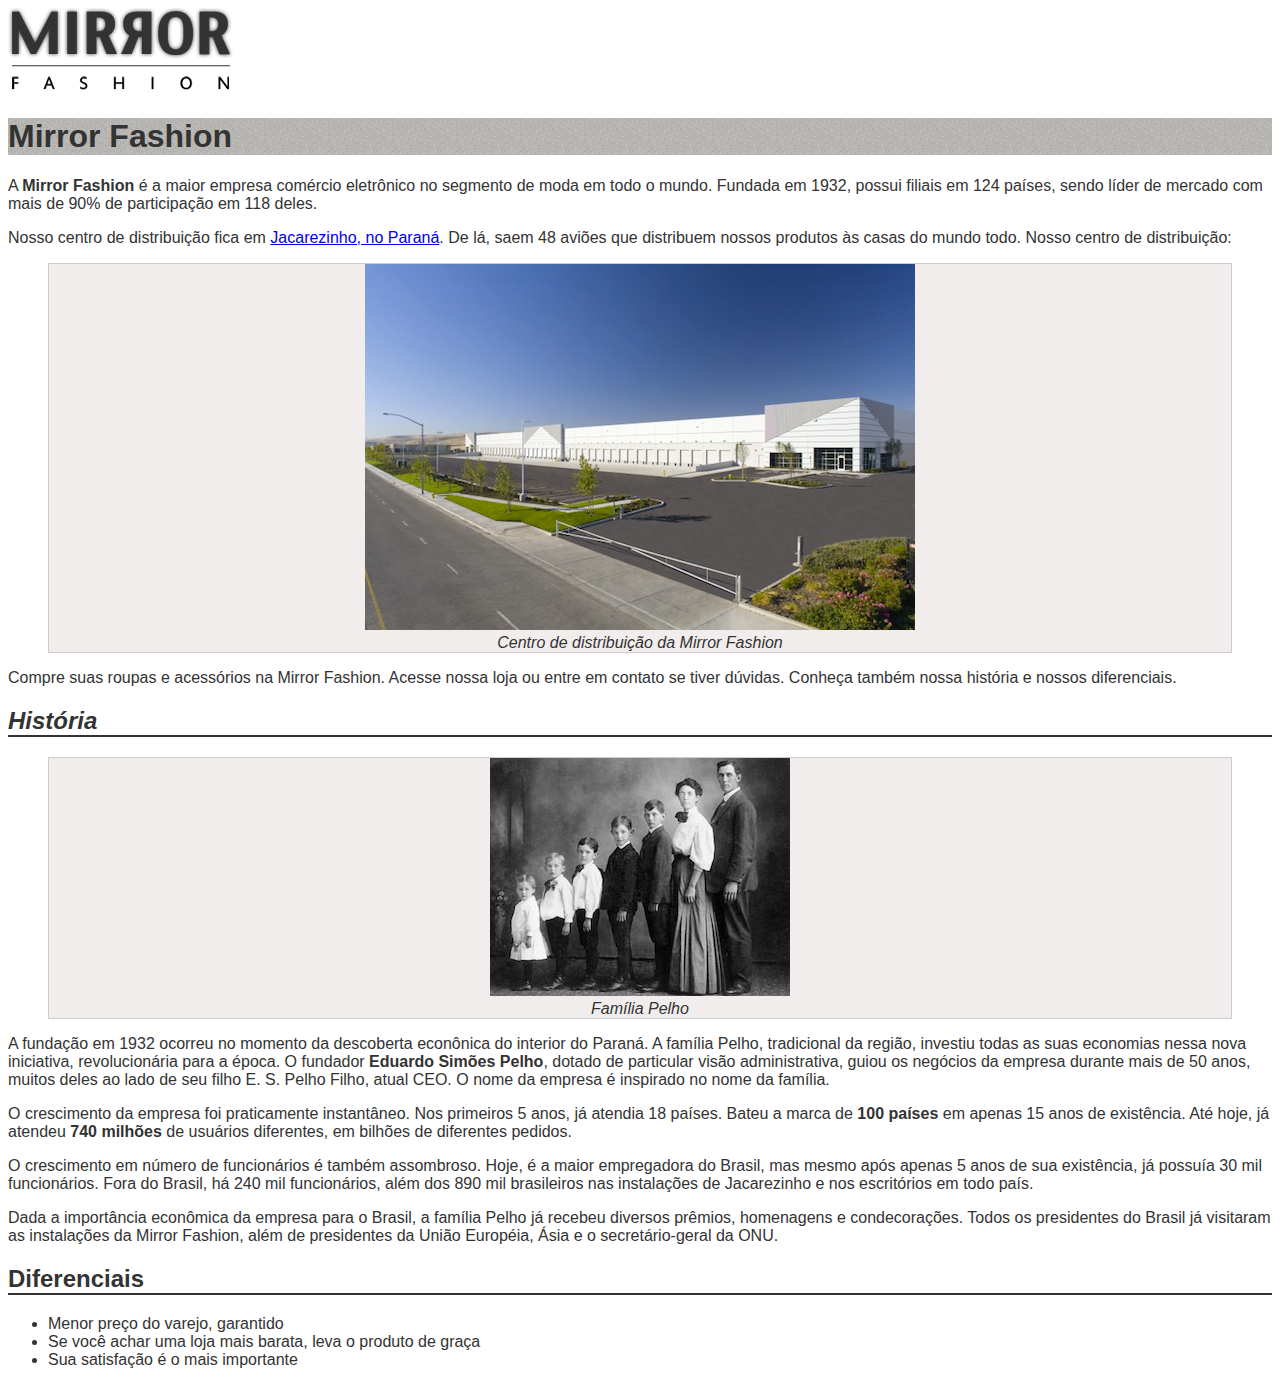
==== sobre.html @ 34c472b2 "Mudança de nome da página "Index" para "sobre"" ====
<!DOCTYPE html>
<html>
<head>
	<meta charset="utf-8">	
	<title>Mirror Fashion</title>
	<link rel="stylesheet" type="text/css" href="css/sobre.css">
</head>
<body>
	<img src="img/logo.png" alt="Logo da Mirror Fashion">
	<h1>
		Mirror Fashion
	</h1>
	<p> 
		A <strong>Mirror Fashion</strong> é a maior empresa comércio eletrônico no segmento de moda em todo o mundo. 
		Fundada em 1932, possui filiais em 124 países, sendo líder de mercado com mais de 90% de 
		participação em 118 deles. 
	</p>
	<p>
		Nosso centro de distribuição fica em <a href="https://maps.google.com.br/?q=Jacarezinho">Jacarezinho, no Paraná</a>. De lá, saem 48 aviões que 
		distribuem nossos produtos às casas do mundo todo. Nosso centro de distribuição:
	</p>
	<figure>
		<img src="img/centro-distribuicao.png" alt="Foto do centro de distribuição da Mirror Fashion">
		<figcaption>Centro de distribuição da Mirror Fashion</figcaption>
	</figure>
	<p>
		Compre suas roupas e acessórios na Mirror Fashion. Acesse nossa loja ou entre em contato 
		se tiver dúvidas. Conheça também nossa história e nossos diferenciais.
	</p>
	<h2>
		<em>História</em>
	</h2>
	<figure>
		<img src="img/familia-pelho.jpg" alt="Foto da família Pelho">
		<figcaption>Família Pelho</figcaption>
	</figure>
	<p>
		A fundação em 1932 ocorreu no momento da descoberta econônica do interior do Paraná. A 
		família Pelho, tradicional da região, investiu todas as suas economias nessa nova iniciativa, 
		revolucionária para a época. O fundador <strong>Eduardo Simões Pelho</strong>, dotado de particular visão 
		administrativa, guiou os negócios da empresa durante mais de 50 anos, muitos deles ao lado 
		de seu filho E. S. Pelho Filho, atual CEO. O nome da empresa é inspirado no nome da família.
	</p>
	<p>
		O crescimento da empresa foi praticamente instantâneo. Nos primeiros 5 anos, já atendia 18 países. 
		Bateu a marca de <strong>100 países</strong> em apenas 15 anos de existência. Até hoje, já atendeu <strong>740 milhões</strong> 
		de usuários diferentes, em bilhões de diferentes pedidos.
	</p>
	<p>
		O crescimento em número de funcionários é também assombroso. Hoje, é a maior empregadora do 
		Brasil, mas mesmo após apenas 5 anos de sua existência, já possuía 30 mil funcionários. Fora do 
		Brasil, há 240 mil funcionários, além dos 890 mil brasileiros nas instalações de Jacarezinho e 
		nos escritórios em todo país.
	</p>
	<p>
		Dada a importância econômica da empresa para o Brasil, a família Pelho já recebeu diversos prêmios, 
		homenagens e condecorações. Todos os presidentes do Brasil já visitaram as instalações da Mirror 
		Fashion, além de presidentes da União Européia, Ásia e o secretário-geral da ONU.
	</p>

	<h2>Diferenciais</h2>

	<ul>
		<li>Menor preço do varejo, garantido</li>
		<li>Se você achar uma loja mais barata, leva o produto de graça</li>
		<li>Sua satisfação é o mais importante</li>
	</ul>
</body>
</html>
---- css/sobre.css ----
body {
	color: #333333;
	font-family: "Lucida Sans Unicode", "Lucida Grande", sans-serif;
}

h1{
	background-image: url(../img/sobre-background.jpg);
}

h2{
	border-bottom: 2px solid #333333;
}

figure {
	background-color:  #F2EDED;
	border: 1px solid #ccc;
	text-align: center;
}

figcaption {
	font-style: italic;
}
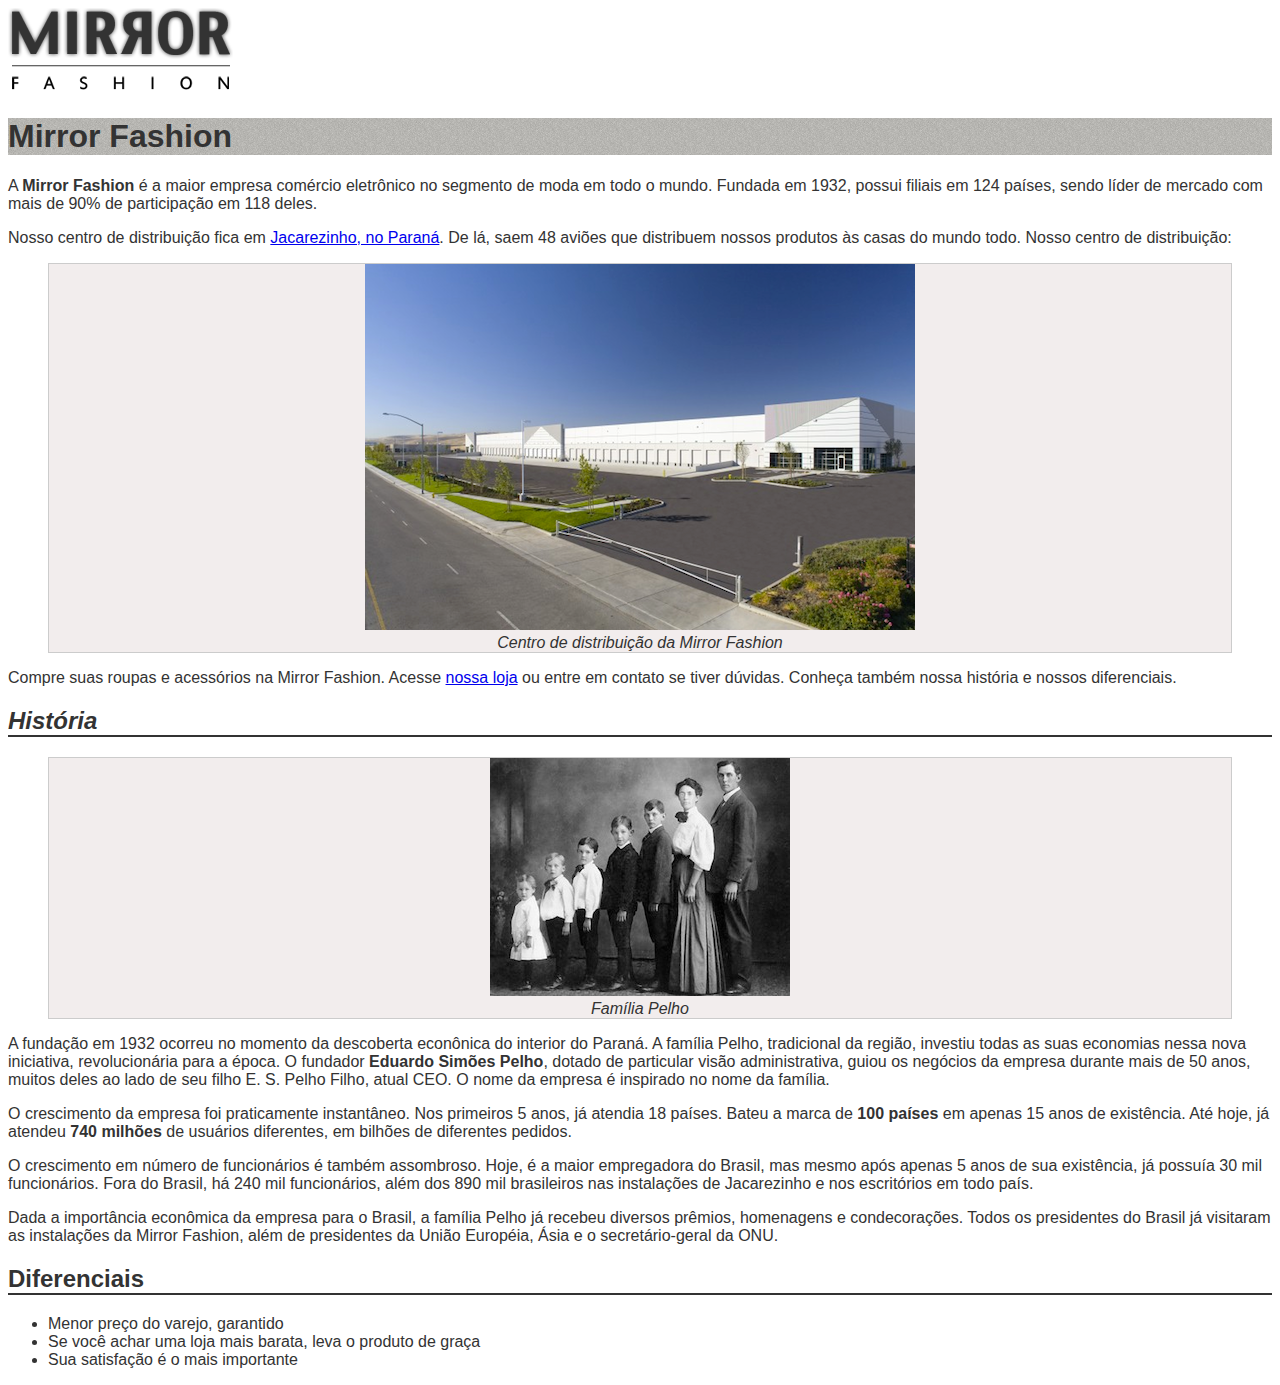
==== commit 32db5dd4: "Update sobre.html" ====
--- a/sobre.html
+++ b/sobre.html
@@ -24,7 +24,7 @@
 		<figcaption>Centro de distribuição da Mirror Fashion</figcaption>
 	</figure>
 	<p>
-		Compre suas roupas e acessórios na Mirror Fashion. Acesse nossa loja ou entre em contato 
+		Compre suas roupas e acessórios na Mirror Fashion. Acesse <a href="index.html">nossa loja</a> ou entre em contato 
 		se tiver dúvidas. Conheça também nossa história e nossos diferenciais.
 	</p>
 	<h2>
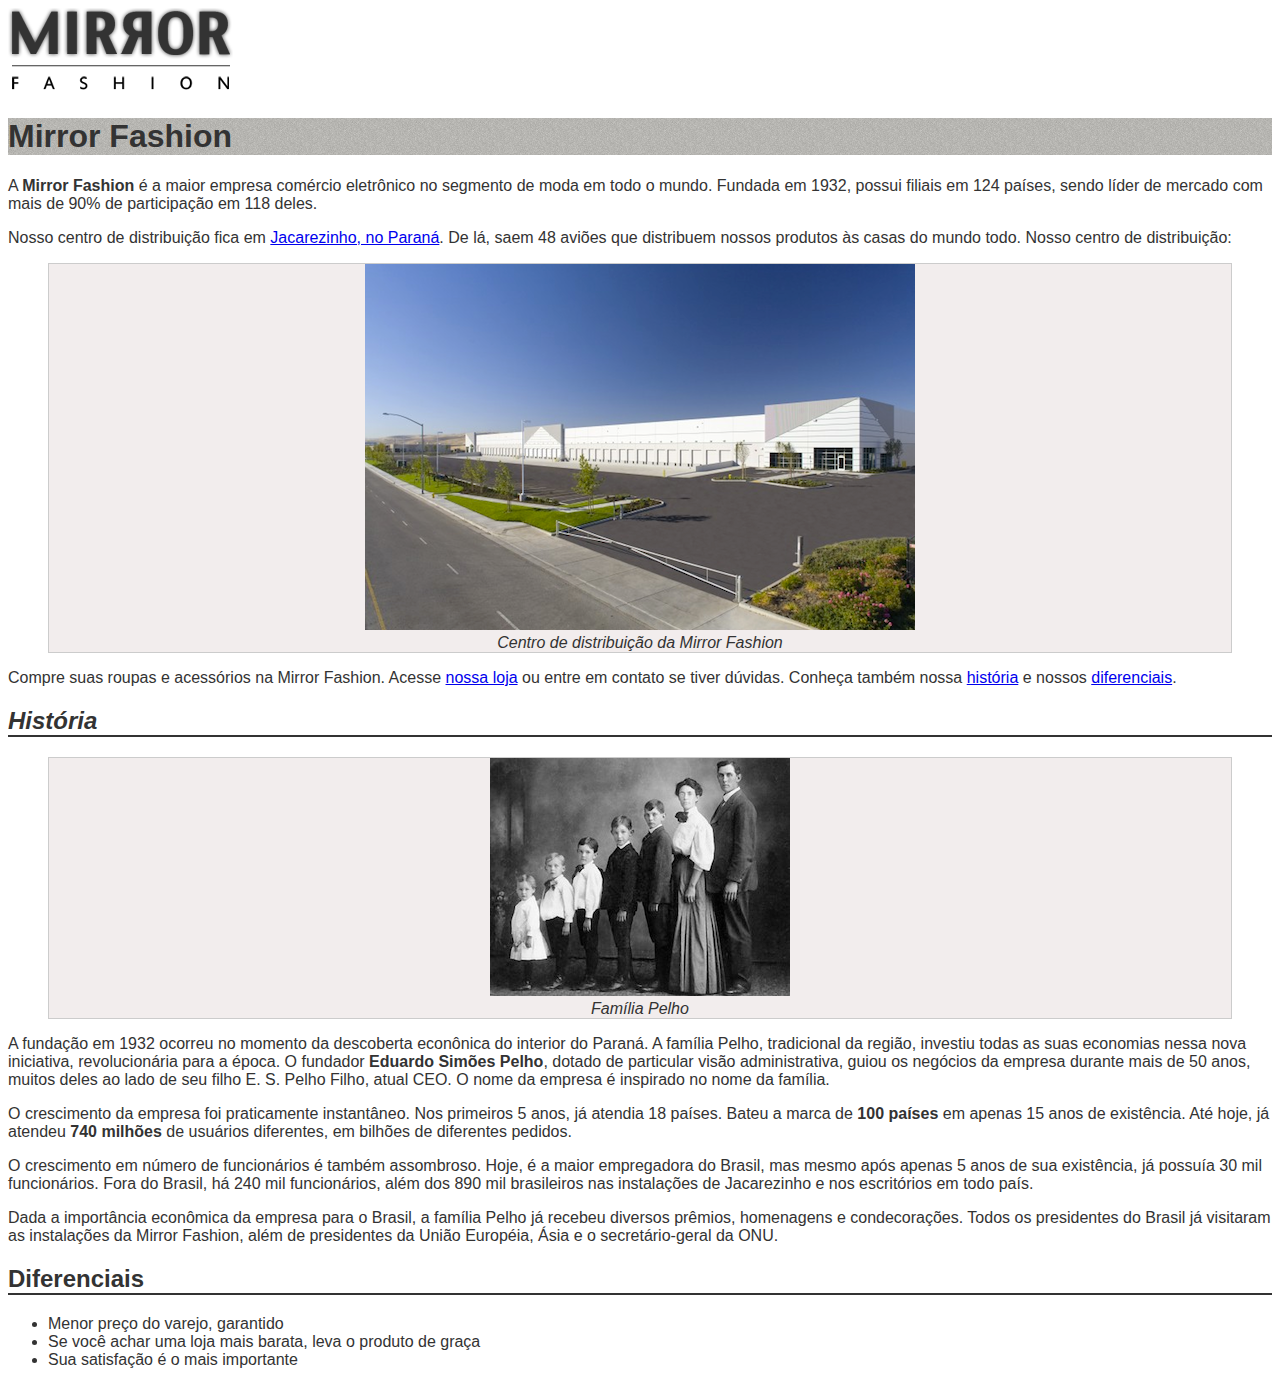
==== commit 1aa3f5c3: "Update sobre.html" ====
--- a/sobre.html
+++ b/sobre.html
@@ -25,9 +25,9 @@
 	</figure>
 	<p>
 		Compre suas roupas e acessórios na Mirror Fashion. Acesse <a href="index.html">nossa loja</a> ou entre em contato 
-		se tiver dúvidas. Conheça também nossa história e nossos diferenciais.
+		se tiver dúvidas. Conheça também nossa <a href="historia">história</a> e nossos <a href="diferenciais">diferenciais</a>.
 	</p>
-	<h2>
+	<h2 id="historia">
 		<em>História</em>
 	</h2>
 	<figure>
@@ -58,7 +58,7 @@
 		Fashion, além de presidentes da União Européia, Ásia e o secretário-geral da ONU.
 	</p>
 
-	<h2>Diferenciais</h2>
+	<h2 id="diferenciais">Diferenciais</h2>
 
 	<ul>
 		<li>Menor preço do varejo, garantido</li>
